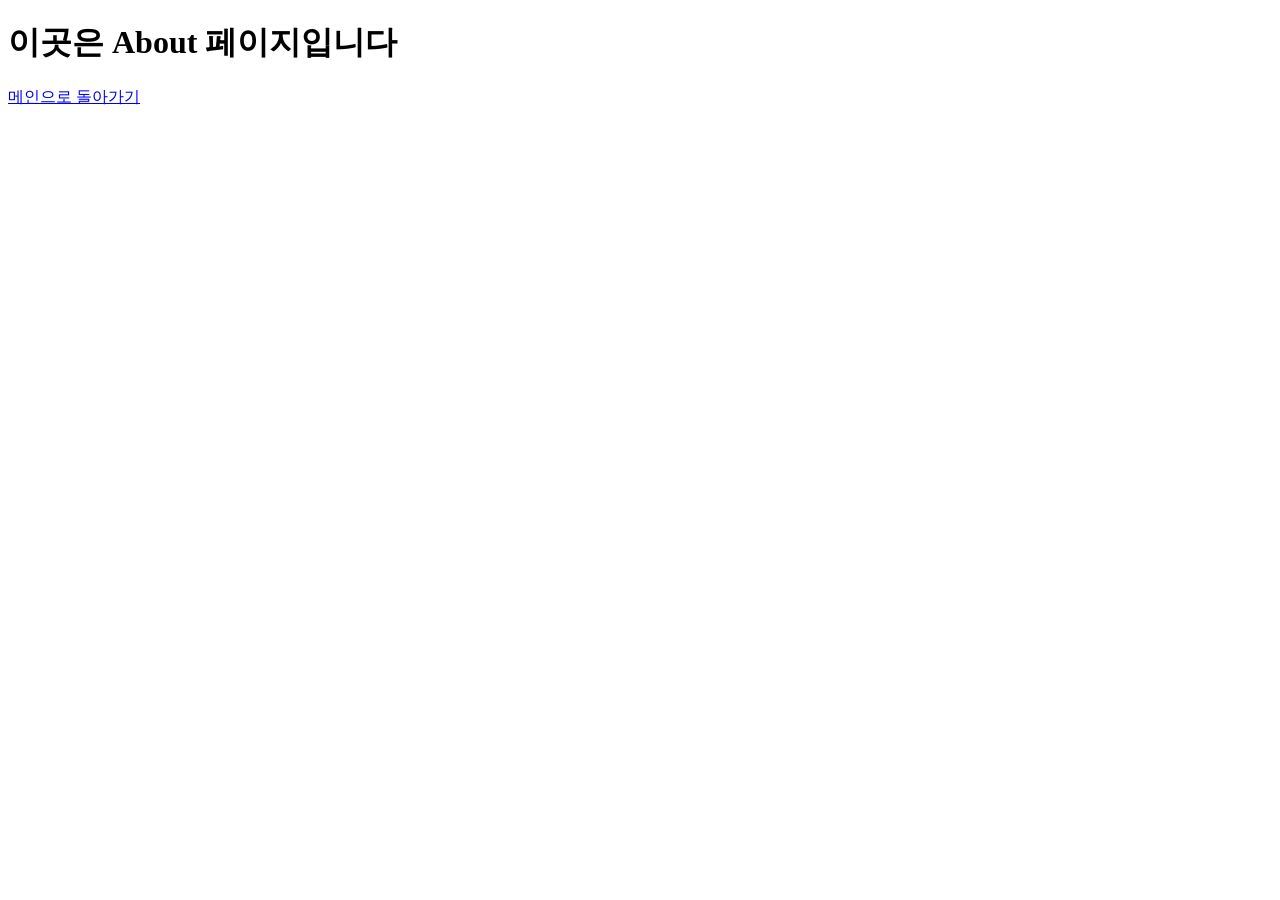
==== about.html @ c2ec0473 "index.html과 about.html 추가 Co-Authored-By: Claude Opus 5 (1M context) <noreply@anthropic.com>" ====
<!DOCTYPE html>
<html lang="ko">
<head>
  <meta charset="UTF-8">
  <meta name="viewport" content="width=device-width, initial-scale=1.0">
  <title>About 페이지</title>
</head>
<body>
  <h1>이곳은 About 페이지입니다</h1>
  <a href="index.html">메인으로 돌아가기</a>
</body>
</html>
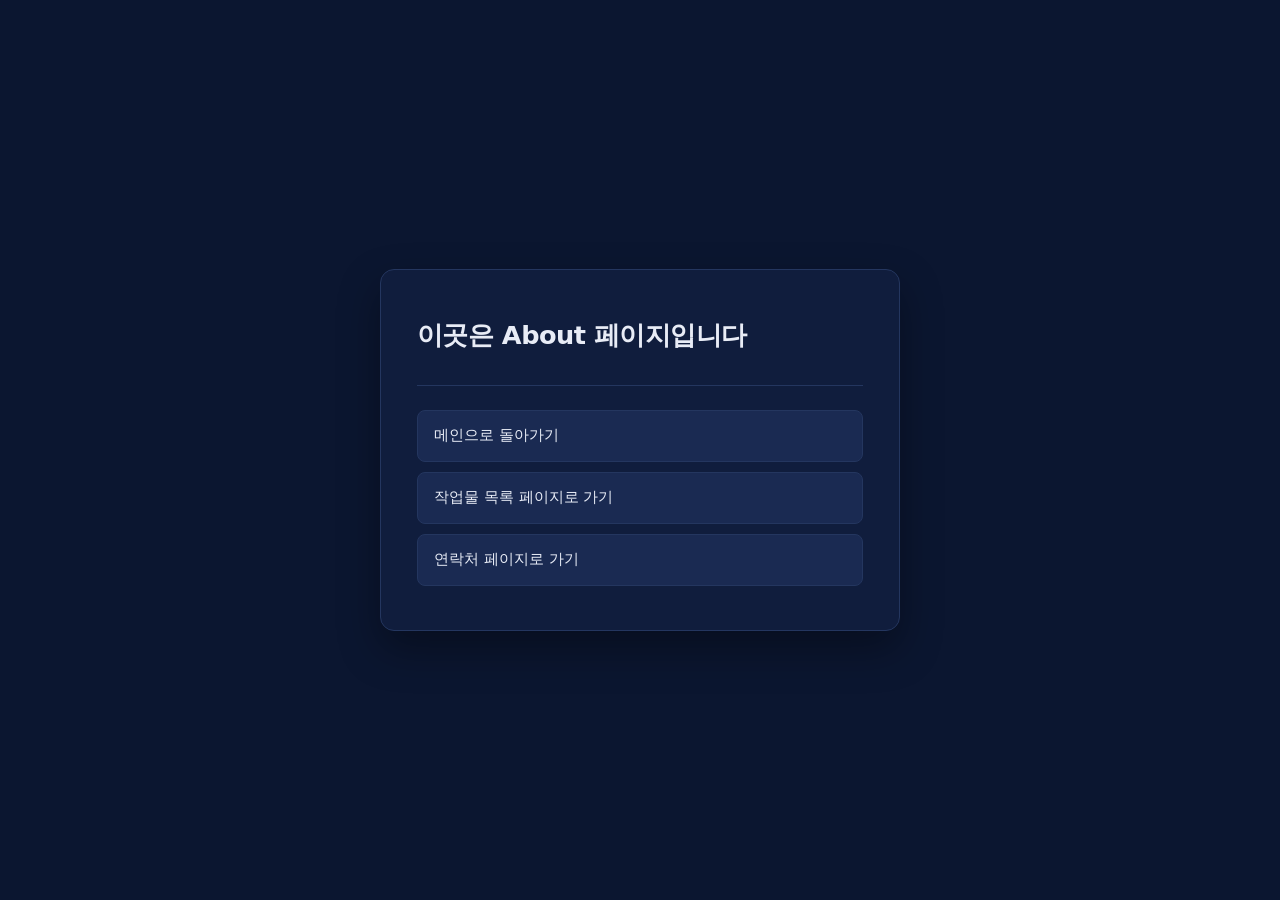
==== commit 6909676a: "어두운 남색 테마 디자인 적용 공용 스타일시트 style.css를 추가하고 모든 페이지에 연결했습니다. - 어두운 남색 배경 위에 카드 형태의 본문 영역 배치 - 링크를 버튼 형태" ====
--- a/about.html
+++ b/about.html
@@ -4,9 +4,16 @@
   <meta charset="UTF-8">
   <meta name="viewport" content="width=device-width, initial-scale=1.0">
   <title>About 페이지</title>
+  <link rel="stylesheet" href="style.css">
 </head>
 <body>
-  <h1>이곳은 About 페이지입니다</h1>
-  <a href="index.html">메인으로 돌아가기</a>
+  <main>
+    <h1>이곳은 About 페이지입니다</h1>
+    <nav>
+      <a href="index.html">메인으로 돌아가기</a>
+      <a href="projects.html">작업물 목록 페이지로 가기</a>
+      <a href="contact.html">연락처 페이지로 가기</a>
+    </nav>
+  </main>
 </body>
 </html>
--- a/style.css
+++ b/style.css
@@ -0,0 +1,87 @@
+:root {
+  --navy-deep: #0b1630;
+  --navy: #101d3d;
+  --navy-soft: #1a2a52;
+  --line: #24365f;
+  --text: #e8ecf6;
+  --text-muted: #9fb0d4;
+  --accent: #6f9bf0;
+}
+
+* {
+  box-sizing: border-box;
+}
+
+body {
+  margin: 0;
+  min-height: 100vh;
+  display: flex;
+  align-items: center;
+  justify-content: center;
+  padding: 24px;
+  background-color: var(--navy-deep);
+  color: var(--text);
+  font-family: "Pretendard", "Apple SD Gothic Neo", "Malgun Gothic",
+    system-ui, -apple-system, sans-serif;
+  line-height: 1.7;
+}
+
+main {
+  width: 100%;
+  max-width: 520px;
+  padding: 44px 36px;
+  background-color: var(--navy);
+  border: 1px solid var(--line);
+  border-radius: 14px;
+  box-shadow: 0 18px 40px rgba(0, 0, 0, 0.35);
+}
+
+h1 {
+  margin: 0 0 12px;
+  font-size: 1.6rem;
+  font-weight: 700;
+  letter-spacing: -0.02em;
+}
+
+p {
+  margin: 0;
+  color: var(--text-muted);
+}
+
+p.contact {
+  font-size: 1.15rem;
+  color: var(--text);
+}
+
+nav {
+  display: flex;
+  flex-direction: column;
+  gap: 10px;
+  margin-top: 28px;
+  padding-top: 24px;
+  border-top: 1px solid var(--line);
+}
+
+nav a {
+  display: block;
+  padding: 12px 16px;
+  background-color: var(--navy-soft);
+  border: 1px solid var(--line);
+  border-radius: 8px;
+  color: var(--text);
+  font-size: 0.95rem;
+  text-decoration: none;
+  transition: background-color 0.2s ease, border-color 0.2s ease;
+}
+
+nav a:hover {
+  background-color: #223566;
+  border-color: var(--accent);
+  color: var(--accent);
+}
+
+@media (max-width: 480px) {
+  main {
+    padding: 32px 22px;
+  }
+}
